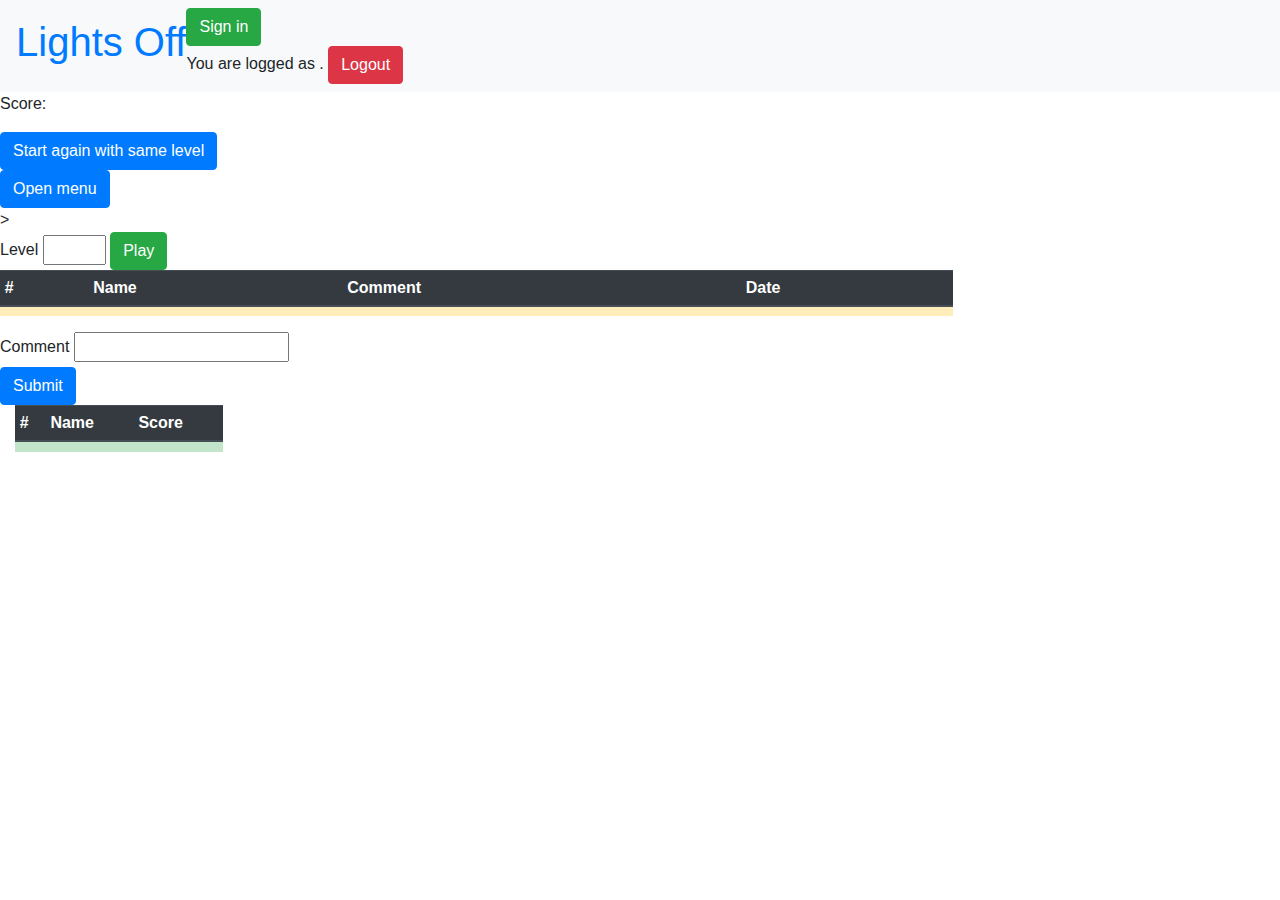
==== LightsOff/src/main/resources/templates/lightsoff.html @ b0eac6ce "Pracovna verzia odovzdavka c.3" ====
<!DOCTYPE HTML>
<html xmlns:th="http://www.thymeleaf.org">
<head>
    <title>LightsOff</title>
    <meta http-equiv="Content-Type" content="text/html; charset=UTF-8"/>
    <link rel="stylesheet" href="https://stackpath.bootstrapcdn.com/bootstrap/4.4.1/css/bootstrap.min.css"
          integrity="sha384-Vkoo8x4CGsO3+Hhxv8T/Q5PaXtkKtu6ug5TOeNV6gBiFeWPGFN9MuhOf23Q9Ifjh" crossorigin="anonymous">
    <link href="https://fonts.googleapis.com/css2?family=Balsamiq+Sans:wght@500&display=swap" rel="stylesheet">

    <link rel="stylesheet" href="/css/stylesheet.css"/>
</head>
<body>
<div class="container-grid">
    <nav class="navbar bg-light navbar-expand-lg navbar-light">
        <a href="/lightsoff/menu">
            <h1 class="logo">Lights Off</h1>
        </a>

        <div class="collapse navbar-collapse" id="bs-example-navbar-collapse-1">
            <div class="login-bar">
                <div th:unless="${@userController.isLogged()}">
                    <ul class="nav navbar-nav">
                        <li>
                            <a href="/">
                                <button type="button" class="btn btn-success">Sign in</button>
                            </a>
                        </li>
                    </ul>
                </div>
                <div th:if="${@userController.isLogged()}">
                    You are logged as <span th:text="${@userController.loggedUser}"/>.
                    <a href="/user/logout">
                        <button type="button" class="btn btn-danger"> Logout</button>
                    </a>
                </div>
            </div>
        </div>
    </nav>
    <div class="row">
        <div class="col-md-9 col-sm-12">
            <div class="borders">
                <div th:if="${not @lightsOffController.isFirstset()}">
                    <div class="game-action">
                        <div class="actual_score">
                            <p>
                            Score:
                                <tr th:text="${@lightsOffController.getActualScore()}"/>
                            </p>
                        </div>
                        <div>
                            <form method="get" action="/lightsoff/retry">
                                <button type="submit" class="btn btn-primary">Start again with same level</button>
                            </form>
                            <form method="get" action="/lightsoff/menu">
                                <button type="submit" class="btn btn-primary">Open menu</button>
                            </form>
                        </div>
                        >
                    </div>

                    <div class="game_field">
                        <div th:utext="${@lightsOffController.getHtmlField()}"/>
                    </div>
                </div>

                <div th:if="${@lightsOffController.isFirstset()}">
                    <div class="play_menu">
                        <form method="get" action="/lightsoff/new">
                            <label for="PlayersLevel">Level</label>
                            <input name="level" id="PlayersLevel" type="number" max="10" min="1" required>
                            <button type="submit" class="btn btn-success">Play</button>
                        </form>
                    </div>
                </div>
            </div>

            <div class="comments-grid">
                <table class="table table-sm table-design-comments">
                    <thead class="thead-dark">
                    <tr>
                        <th scope="col">#</th>
                        <th scope="col">Name</th>
                        <th scope="col">Comment</th>
                        <th scope="col">Date</th>
                    </tr>
                    </thead>
                    <tbody>
                    <tr class="table-warning" scope="row" th:each="comment , state: ${comments}">
                        <td th:text="${state.count}"/>
                        <td th:text="${comment.player}"/>
                        <td th:text="${comment.comment}"/>
                        <td th:text="${#calendars.format(comment.commentedOn,'HH:mm dd MMMM yyyy')}"/>
                    </tr>
                    </tbody>
                </table>
                <form method="get" action="/lightsoff/addcomment">
                    <div>
                        <label for="PlayersComment">Comment</label>
                        <input name="comment" id="PlayersComment" type="text" max="50" min="1" required>
                    </div>
                    <div>
                        <button type="submit" class="btn btn-primary">Submit</button>
                    </div>
                </form>
            </div>
        </div>

        <div class="col-md-3 col-sm-12" align="center">
            <div class="table-responsible table-gray table-div">
                <table class="table table-sm table-design-score">
                    <thead class="thead-dark">
                    <tr>
                        <th scope="col">#</th>
                        <th scope="col">Name</th>
                        <th scope="col">Score</th>
                    </tr>
                    </thead>
                    <tbody>

                    <tr class="table-success" scope="row" th:each="score,state : ${scores}">
                        <td th:text="${state.count}"/>
                        <td th:text="${score.player}"/>
                        <td th:text="${score.points}"/>
                    </tr>
                    </tbody>
                </table>
            </div>
        </div>
    </div>
</div>
</body>
</html>
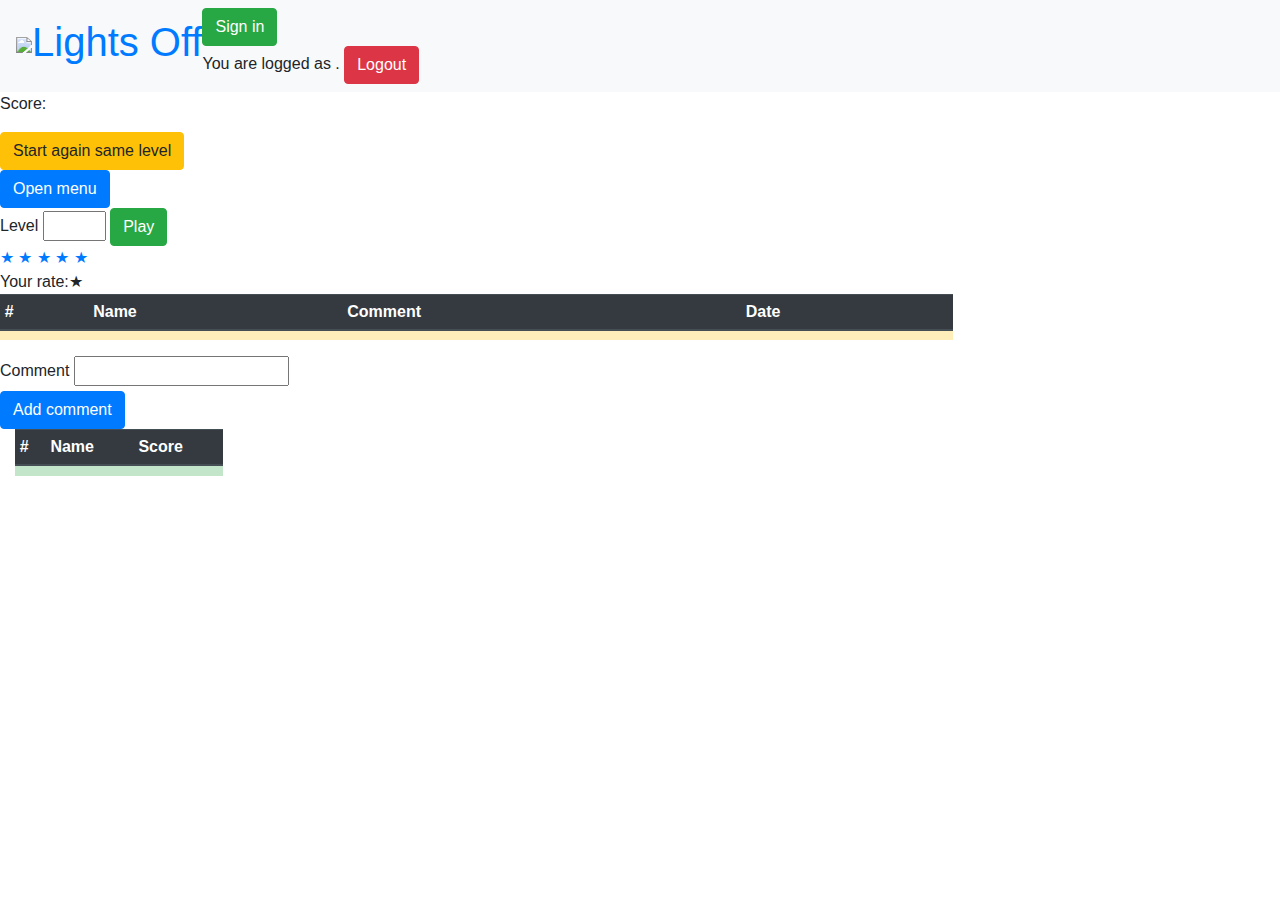
==== commit 2a521fa8: "Pracovna verzia odovzdavka c.3" ====
--- a/LightsOff/src/main/resources/templates/lightsoff.html
+++ b/LightsOff/src/main/resources/templates/lightsoff.html
@@ -13,7 +13,7 @@
 <div class="container-grid">
     <nav class="navbar bg-light navbar-expand-lg navbar-light">
         <a href="/lightsoff/menu">
-            <h1 class="logo">Lights Off</h1>
+            <h1 class="logo"><img class="icon" src="images/lightsoff/lightbulb.png">Lights Off</h1>
         </a>
 
         <div class="collapse navbar-collapse" id="bs-example-navbar-collapse-1">
@@ -43,23 +43,22 @@
                     <div class="game-action">
                         <div class="actual_score">
                             <p>
-                            Score:
+                                Score:
                                 <tr th:text="${@lightsOffController.getActualScore()}"/>
                             </p>
                         </div>
-                        <div>
-                            <form method="get" action="/lightsoff/retry">
-                                <button type="submit" class="btn btn-primary">Start again with same level</button>
-                            </form>
-                            <form method="get" action="/lightsoff/menu">
-                                <button type="submit" class="btn btn-primary">Open menu</button>
-                            </form>
-                        </div>
-                        >
+                    </div>
+                    <div class="game_field">
+                        <div th:utext="${@lightsOffController.getHtmlField()}"/>
                     </div>
 
-                    <div class="game_field">
-                        <div th:utext="${@lightsOffController.getHtmlField()}"/>
+                    <div class="game-action-buttons">
+                        <form class="form-button" method="get" action="/lightsoff/retry">
+                            <button type="submit" class="btn btn-warning">Start again same level</button>
+                        </form>
+                        <form class="form-button" method="get" action="/lightsoff/menu">
+                            <button type="submit" class="btn btn-primary">Open menu</button>
+                        </form>
                     </div>
                 </div>
 
@@ -70,6 +69,18 @@
                             <input name="level" id="PlayersLevel" type="number" max="10" min="1" required>
                             <button type="submit" class="btn btn-success">Play</button>
                         </form>
+                        <div th:if="${@userController.isLogged() and not @lightsOffController.isRated()}">
+                            <div class="rating rating2">
+                                <a href="/lightsoff/addrating?rating=5" title="Give 5 stars">★</a>
+                                <a href="/lightsoff/addrating?rating=4" title="Give 4 stars">★</a>
+                                <a href="/lightsoff/addrating?rating=3" title="Give 3 stars">★</a>
+                                <a href="/lightsoff/addrating?rating=2" title="Give 2 stars">★</a>
+                                <a href="/lightsoff/addrating?rating=1" title="Give 1 star">★</a>
+                            </div>
+                        </div>
+                        <div th:if="${@userController.isLogged() and @lightsOffController.isRated()}">
+                            Your rate:<span th:text="${@lightsOffController.getPlayersRating()}"/>★
+                        </div>
                     </div>
                 </div>
             </div>
@@ -93,15 +104,17 @@
                     </tr>
                     </tbody>
                 </table>
-                <form method="get" action="/lightsoff/addcomment">
-                    <div>
-                        <label for="PlayersComment">Comment</label>
-                        <input name="comment" id="PlayersComment" type="text" max="50" min="1" required>
-                    </div>
-                    <div>
-                        <button type="submit" class="btn btn-primary">Submit</button>
-                    </div>
-                </form>
+                <div th:if="${@userController.isLogged()}">
+                    <form method="get" action="/lightsoff/addcomment">
+                        <div>
+                            <label for="PlayersComment">Comment</label>
+                            <input name="comment" id="PlayersComment" type="text" max="50" min="1" required>
+                        </div>
+                        <div>
+                            <button type="submit" class="btn btn-primary">Add comment</button>
+                        </div>
+                    </form>
+                </div>
             </div>
         </div>
 
@@ -128,5 +141,6 @@
         </div>
     </div>
 </div>
+
 </body>
 </html>
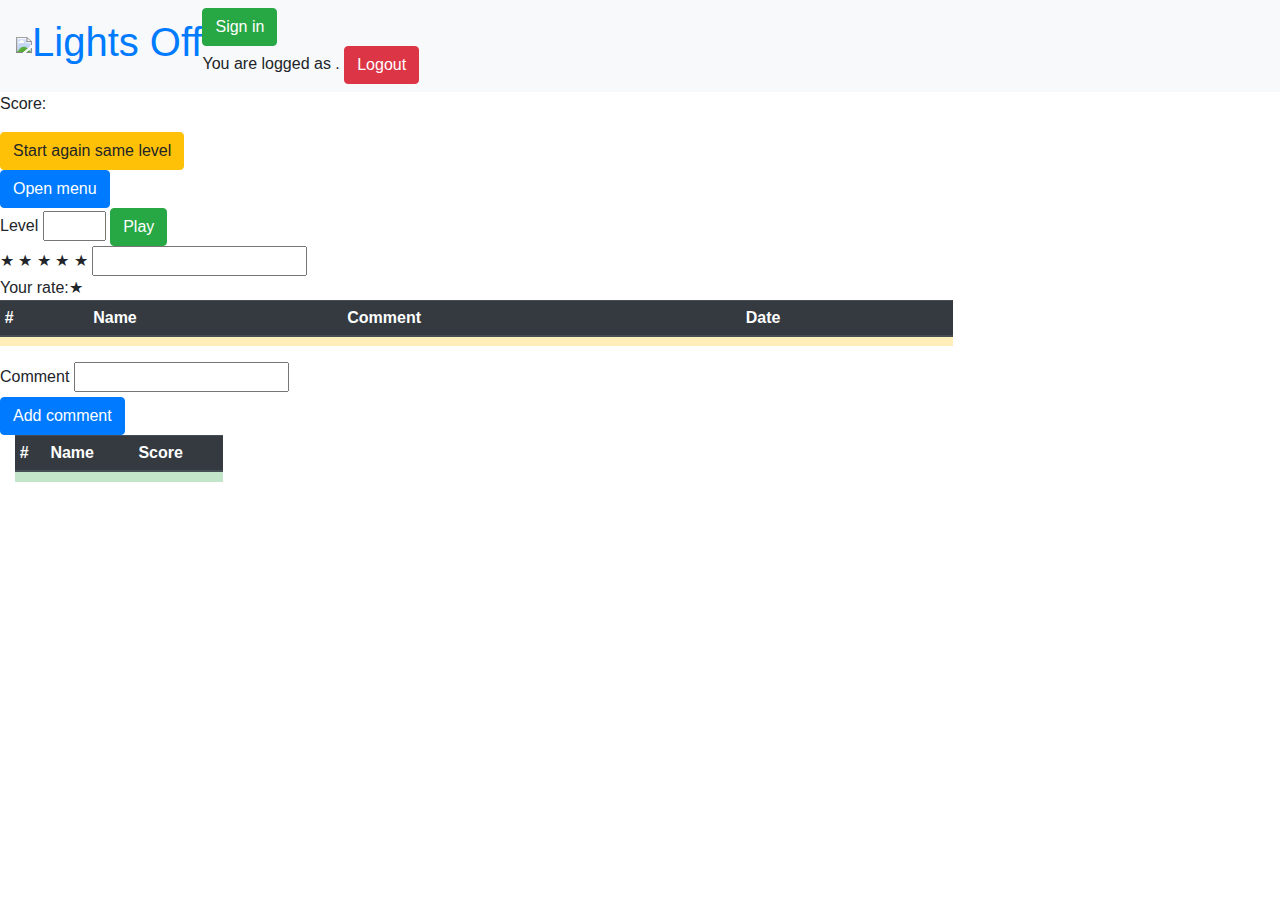
==== commit e573cd41: "Pokus na nacitanie javascriptu" ====
--- a/LightsOff/src/main/resources/templates/lightsoff.html
+++ b/LightsOff/src/main/resources/templates/lightsoff.html
@@ -1,13 +1,13 @@
 <!DOCTYPE HTML>
-<html xmlns:th="http://www.thymeleaf.org">
+<html lang="en" xmlns:th="http://www.w3.org/1999/xhtml">
 <head>
     <title>LightsOff</title>
     <meta http-equiv="Content-Type" content="text/html; charset=UTF-8"/>
     <link rel="stylesheet" href="https://stackpath.bootstrapcdn.com/bootstrap/4.4.1/css/bootstrap.min.css"
           integrity="sha384-Vkoo8x4CGsO3+Hhxv8T/Q5PaXtkKtu6ug5TOeNV6gBiFeWPGFN9MuhOf23Q9Ifjh" crossorigin="anonymous">
-    <link href="https://fonts.googleapis.com/css2?family=Balsamiq+Sans:wght@500&display=swap" rel="stylesheet">
-
+    <script src="https://ajax.googleapis.com/ajax/libs/jquery/3.5.1/jquery.min.js"/>
     <link rel="stylesheet" href="/css/stylesheet.css"/>
+    <script type="text/javascript" src="main.js"></script>
 </head>
 <body>
 <div class="container-grid">
@@ -69,13 +69,14 @@
                             <input name="level" id="PlayersLevel" type="number" max="10" min="1" required>
                             <button type="submit" class="btn btn-success">Play</button>
                         </form>
-                        <div th:if="${@userController.isLogged() and not @lightsOffController.isRated()}">
-                            <div class="rating rating2">
-                                <a href="/lightsoff/addrating?rating=5" title="Give 5 stars">★</a>
-                                <a href="/lightsoff/addrating?rating=4" title="Give 4 stars">★</a>
-                                <a href="/lightsoff/addrating?rating=3" title="Give 3 stars">★</a>
-                                <a href="/lightsoff/addrating?rating=2" title="Give 2 stars">★</a>
-                                <a href="/lightsoff/addrating?rating=1" title="Give 1 star">★</a>
+                        <div th:if="${@userController.isLogged()}">
+                            <div class="rating2">
+                                <span class="rating-normal " title="Give 5 stars">★</span>
+                                <span class="rating-normal " title="Give 4 stars">★</span>
+                                <span class="rating-normal " title="Give 3 stars">★</span>
+                                <span class="rating-normal " title="Give 2 stars">★</span>
+                                <span class="rating-normal " title="Give 1 star">★</span>
+                                <input type="number" id="rating-value">
                             </div>
                         </div>
                         <div th:if="${@userController.isLogged() and @lightsOffController.isRated()}">
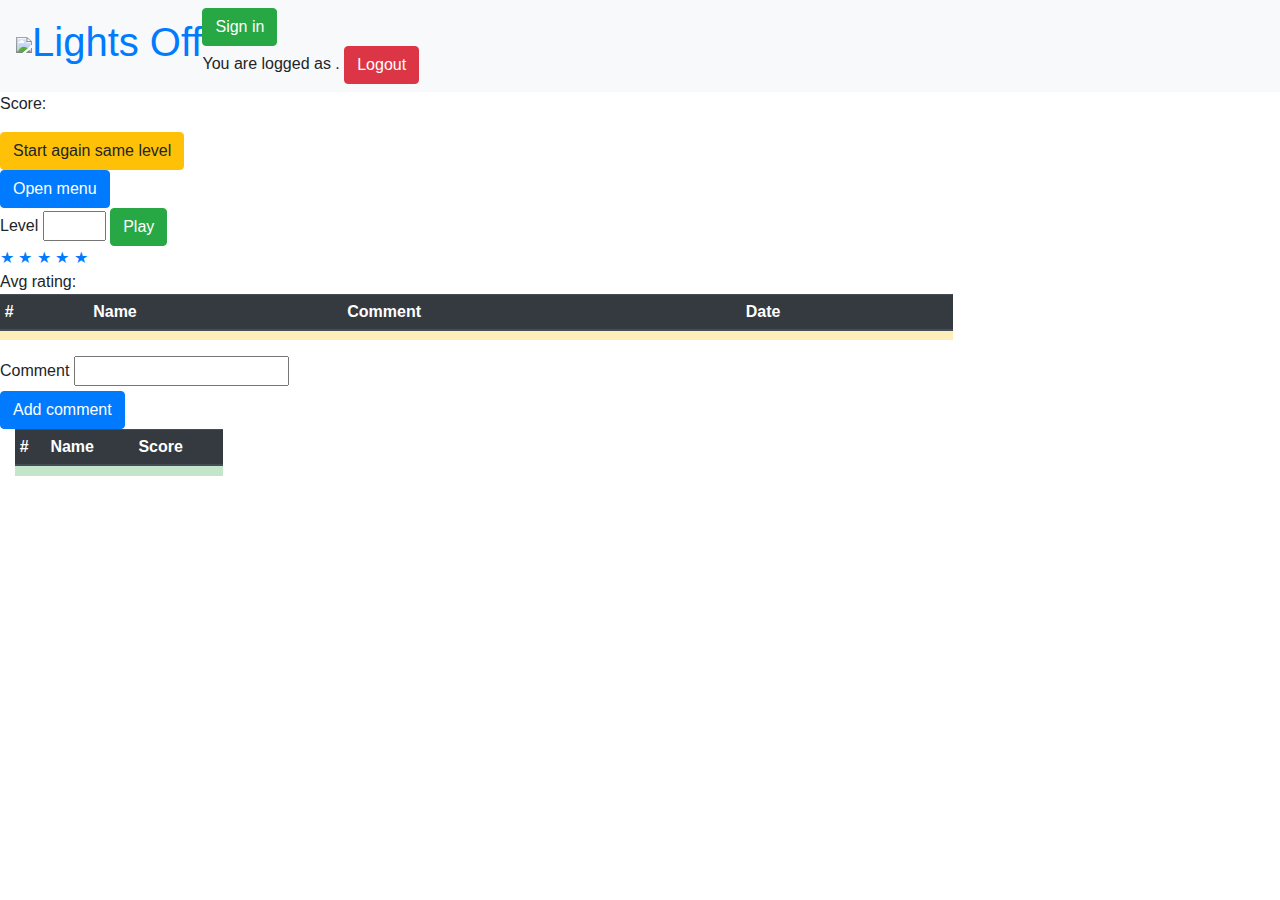
==== commit 8e3303cb: "javascript nefunguje ale snazim som" ====
--- a/LightsOff/src/main/resources/templates/lightsoff.html
+++ b/LightsOff/src/main/resources/templates/lightsoff.html
@@ -1,13 +1,11 @@
 <!DOCTYPE HTML>
-<html lang="en" xmlns:th="http://www.w3.org/1999/xhtml">
+<html xmlns:th="http://www.thymeleaf.org">
 <head>
     <title>LightsOff</title>
     <meta http-equiv="Content-Type" content="text/html; charset=UTF-8"/>
     <link rel="stylesheet" href="https://stackpath.bootstrapcdn.com/bootstrap/4.4.1/css/bootstrap.min.css"
           integrity="sha384-Vkoo8x4CGsO3+Hhxv8T/Q5PaXtkKtu6ug5TOeNV6gBiFeWPGFN9MuhOf23Q9Ifjh" crossorigin="anonymous">
-    <script src="https://ajax.googleapis.com/ajax/libs/jquery/3.5.1/jquery.min.js"/>
     <link rel="stylesheet" href="/css/stylesheet.css"/>
-    <script type="text/javascript" src="main.js"></script>
 </head>
 <body>
 <div class="container-grid">
@@ -70,17 +68,16 @@
                             <button type="submit" class="btn btn-success">Play</button>
                         </form>
                         <div th:if="${@userController.isLogged()}">
-                            <div class="rating2">
-                                <span class="rating-normal " title="Give 5 stars">★</span>
-                                <span class="rating-normal " title="Give 4 stars">★</span>
-                                <span class="rating-normal " title="Give 3 stars">★</span>
-                                <span class="rating-normal " title="Give 2 stars">★</span>
-                                <span class="rating-normal " title="Give 1 star">★</span>
-                                <input type="number" id="rating-value">
+                            <div class="rating rating2">
+                                <a th:style="${@lightsOffController.getPlayersRating() == 5}? 'color:orange'" href="/lightsoff/addrating?rating=5" title="Give 5 stars">★</a>
+                                <a th:style="${@lightsOffController.getPlayersRating() >= 4} ? 'color:orange'" href="/lightsoff/addrating?rating=4" title="Give 4 stars">★</a>
+                                <a th:style="${@lightsOffController.getPlayersRating() >= 3} ? 'color:orange'" href="/lightsoff/addrating?rating=3" title="Give 3 stars">★</a>
+                                <a th:style="${@lightsOffController.getPlayersRating() >= 2} ? 'color:orange'" href="/lightsoff/addrating?rating=2" title="Give 2 stars">★</a>
+                                <a th:style="${@lightsOffController.getPlayersRating() >= 1} ? 'color:orange'" href="/lightsoff/addrating?rating=1" title="Give 1 star">★</a>
                             </div>
-                        </div>
-                        <div th:if="${@userController.isLogged() and @lightsOffController.isRated()}">
-                            Your rate:<span th:text="${@lightsOffController.getPlayersRating()}"/>★
+                            <div>
+                                    Avg rating:<span th:text="${averageRating}"/>
+                            </div>
                         </div>
                     </div>
                 </div>
@@ -142,6 +139,5 @@
         </div>
     </div>
 </div>
-
 </body>
 </html>
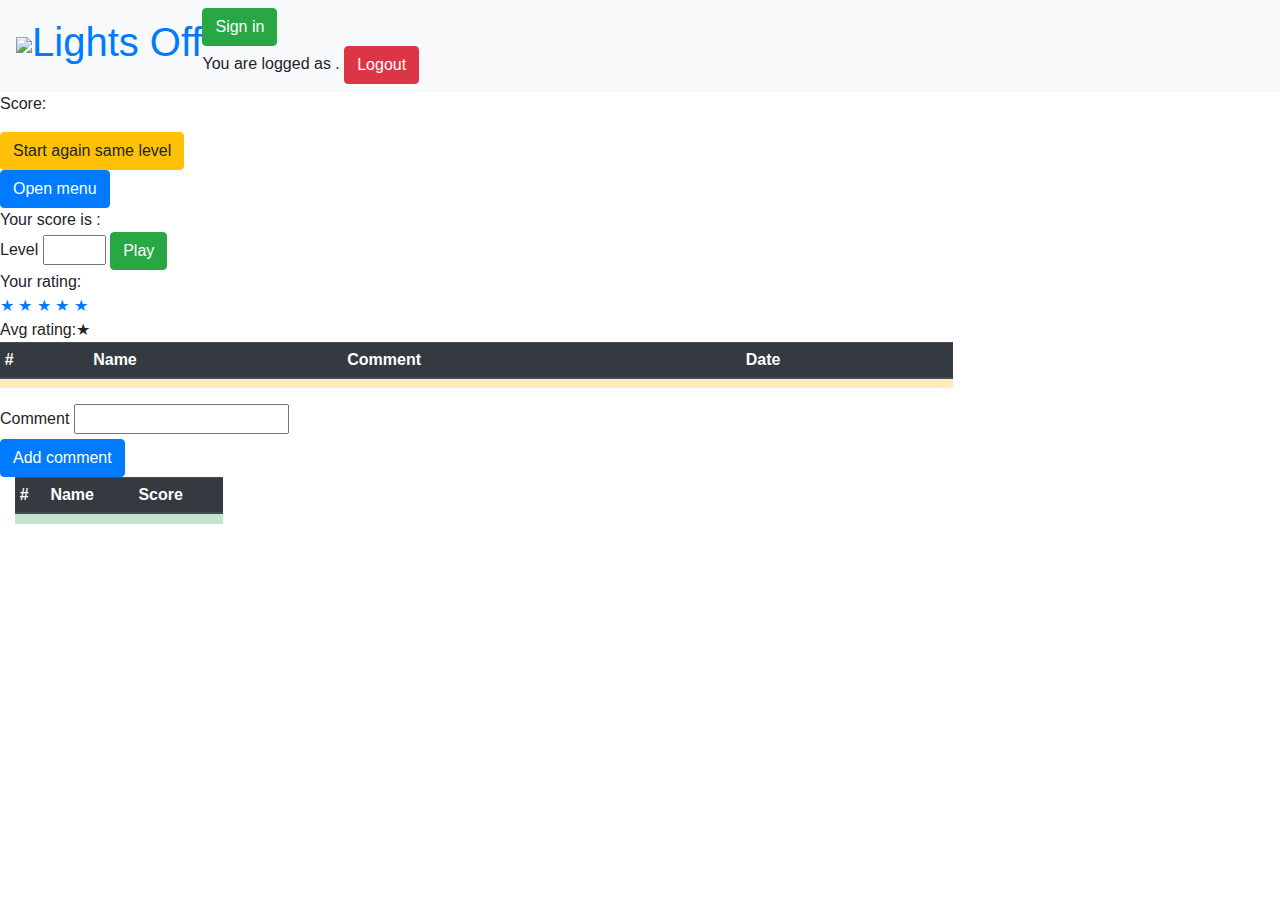
==== commit f2537d8d: "Finalna verzia" ====
--- a/LightsOff/src/main/resources/templates/lightsoff.html
+++ b/LightsOff/src/main/resources/templates/lightsoff.html
@@ -6,6 +6,7 @@
     <link rel="stylesheet" href="https://stackpath.bootstrapcdn.com/bootstrap/4.4.1/css/bootstrap.min.css"
           integrity="sha384-Vkoo8x4CGsO3+Hhxv8T/Q5PaXtkKtu6ug5TOeNV6gBiFeWPGFN9MuhOf23Q9Ifjh" crossorigin="anonymous">
     <link rel="stylesheet" href="/css/stylesheet.css"/>
+
 </head>
 <body>
 <div class="container-grid">
@@ -36,13 +37,13 @@
     </nav>
     <div class="row">
         <div class="col-md-9 col-sm-12">
-            <div class="borders">
+            <div class="borders ">
                 <div th:if="${not @lightsOffController.isFirstset()}">
                     <div class="game-action">
                         <div class="actual_score">
                             <p>
                                 Score:
-                                <tr th:text="${@lightsOffController.getActualScore()}"/>
+                                <tr th:text="${@lightsOffController.getPlayersRating()}"/>
                             </p>
                         </div>
                     </div>
@@ -62,21 +63,31 @@
 
                 <div th:if="${@lightsOffController.isFirstset()}">
                     <div class="play_menu">
+                        <div th:if="${@lightsOffController.getGameState() == @lightsOffController.getGameState().SOLVED}">
+                            Your score is :
+                            <span style="color:green" th:text="${@lightsOffController.getActualScore()}"/>
+                        </div>
                         <form method="get" action="/lightsoff/new">
                             <label for="PlayersLevel">Level</label>
                             <input name="level" id="PlayersLevel" type="number" max="10" min="1" required>
                             <button type="submit" class="btn btn-success">Play</button>
                         </form>
                         <div th:if="${@userController.isLogged()}">
+                            Your rating:
                             <div class="rating rating2">
-                                <a th:style="${@lightsOffController.getPlayersRating() == 5}? 'color:orange'" href="/lightsoff/addrating?rating=5" title="Give 5 stars">★</a>
-                                <a th:style="${@lightsOffController.getPlayersRating() >= 4} ? 'color:orange'" href="/lightsoff/addrating?rating=4" title="Give 4 stars">★</a>
-                                <a th:style="${@lightsOffController.getPlayersRating() >= 3} ? 'color:orange'" href="/lightsoff/addrating?rating=3" title="Give 3 stars">★</a>
-                                <a th:style="${@lightsOffController.getPlayersRating() >= 2} ? 'color:orange'" href="/lightsoff/addrating?rating=2" title="Give 2 stars">★</a>
-                                <a th:style="${@lightsOffController.getPlayersRating() >= 1} ? 'color:orange'" href="/lightsoff/addrating?rating=1" title="Give 1 star">★</a>
-                            </div>
+                                    <a th:style="${@lightsOffController.getPlayersRating() == 5}? 'color:orange'"
+                                       href="/lightsoff/addrating?rating=5" title="Give 5 stars">★</a>
+                                    <a th:style="${@lightsOffController.getPlayersRating() >= 4} ? 'color:orange'"
+                                       href="/lightsoff/addrating?rating=4" title="Give 4 stars">★</a>
+                                    <a th:style="${@lightsOffController.getPlayersRating() >= 3} ? 'color:orange'"
+                                       href="/lightsoff/addrating?rating=3" title="Give 3 stars">★</a>
+                                    <a th:style="${@lightsOffController.getPlayersRating() >= 2} ? 'color:orange'"
+                                       href="/lightsoff/addrating?rating=2" title="Give 2 stars">★</a>
+                                    <a th:style="${@lightsOffController.getPlayersRating() >= 1} ? 'color:orange'"
+                                       href="/lightsoff/addrating?rating=1" title="Give 1 star">★</a>
+                                </div>
                             <div>
-                                    Avg rating:<span th:text="${averageRating}"/>
+                                Avg rating:<span th:text="${averageRating}"/><span class="star">★</span>
                             </div>
                         </div>
                     </div>
